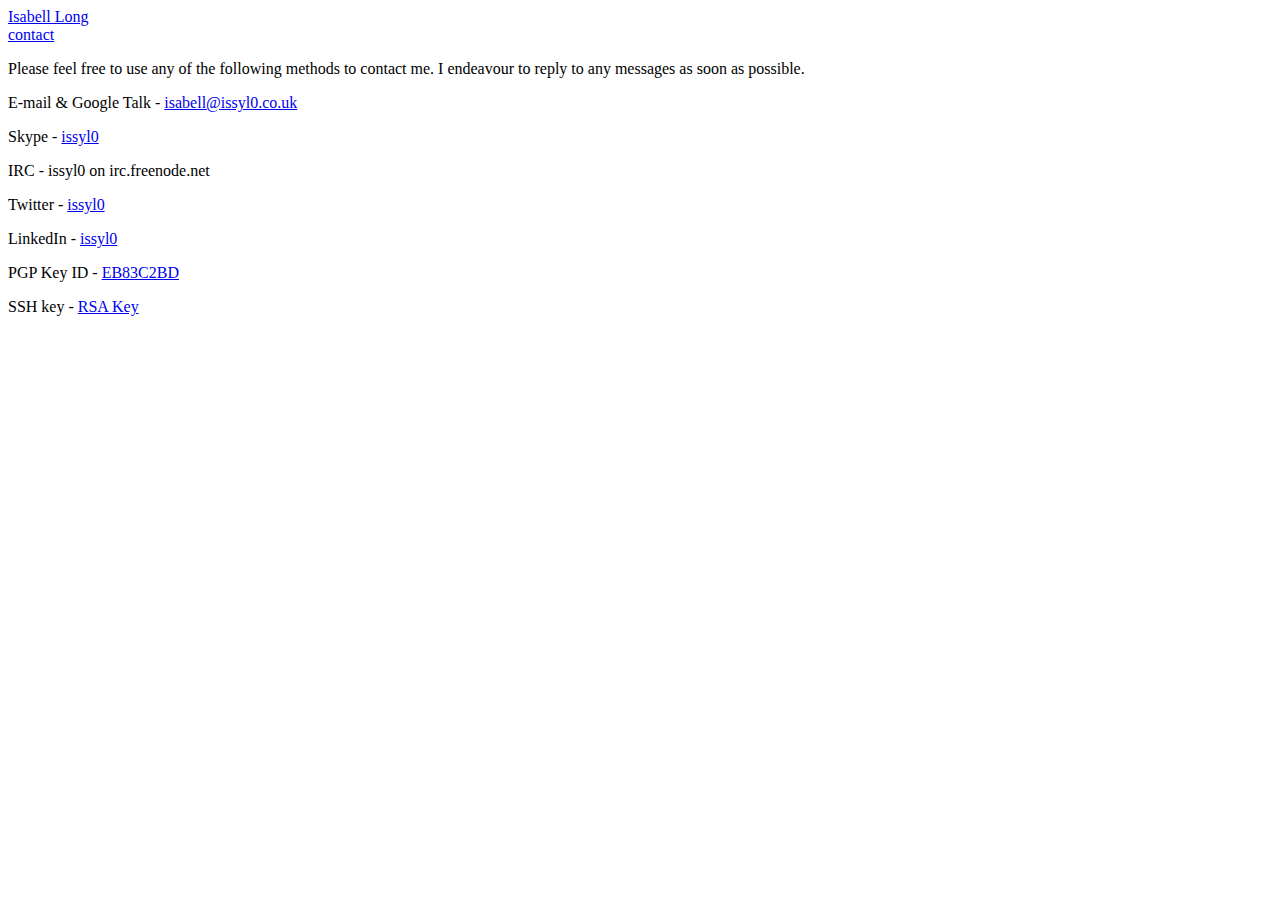
==== contact.html @ 15254b28 "Initial commit of old content." ====
<!DOCTYPE html PUBLIC "-//W3C//DTD XHTML 1.0 Transitional//EN" "http://www.w3.org/TR/xhtml1/DTD/xhtml1-transitional.dtd">
<html xmlns="http://www.w3.org/1999/xhtml" xml:lang="en">
<head> 
<meta http-equiv="Content-Type" content="text/html; charset=iso-8859-1" /> 
<meta name="description" content="Personal website of Isabell Long"> 
<meta name="keywords" content="Isabell Long, issyl0, issy10, London"> 
<meta name="revisit-after" CONTENT="5 days"> 
<meta name="title" CONTENT="Personal website of Isabell Long">  
<meta name="Author" content="Isabell Long">
<meta name="language" content="English">
<title>Home</title> 
<link href="issyl0.css" rel="stylesheet" type="text/css" /> 
<script type="text/javascript">

  var _gaq = _gaq || [];
  _gaq.push(['_setAccount', 'UA-31454462-1']);
  _gaq.push(['_trackPageview']);

  (function() {
    var ga = document.createElement('script'); ga.type = 'text/javascript'; ga.async = true;
    ga.src = ('https:' == document.location.protocol ? 'https://ssl' : 'http://www') + '.google-analytics.com/ga.js';
    var s = document.getElementsByTagName('script')[0]; s.parentNode.insertBefore(ga, s);
  })();

</script>
</head>

<body>
<div class="title">
<a href="index.php">Isabell Long</a>
</div>

<div class="menu">
<a href="contact.php">contact</a>
</div>

<div class="content">
<p>Please feel free to use any of the following methods to contact me. I endeavour to reply to any messages as soon as possible.</p>

<p>E-mail & Google Talk - <a href="mailto:isabell@issyl0.co.uk">isabell@issyl0.co.uk</a></p>

<p>Skype - <a href="skype:issyl0?call">issyl0</a></p>

<p>IRC - issyl0 on irc.freenode.net</p>

<p>Twitter - <a href="http://twitter.com/issyl0">issyl0</a></p>

<p>LinkedIn - <a href="http://linkedin.com/in/issyl0">issyl0</a></p>

<p>PGP Key ID - <a href="http://pgp.mit.edu:11371/pks/lookup?op=vindex&search=0x6E6BE425EB83C2BD">EB83C2BD</a></p>

<p>SSH key - <a href="id_rsa.pub">RSA Key</a></p>

</div>

</body>
</html>
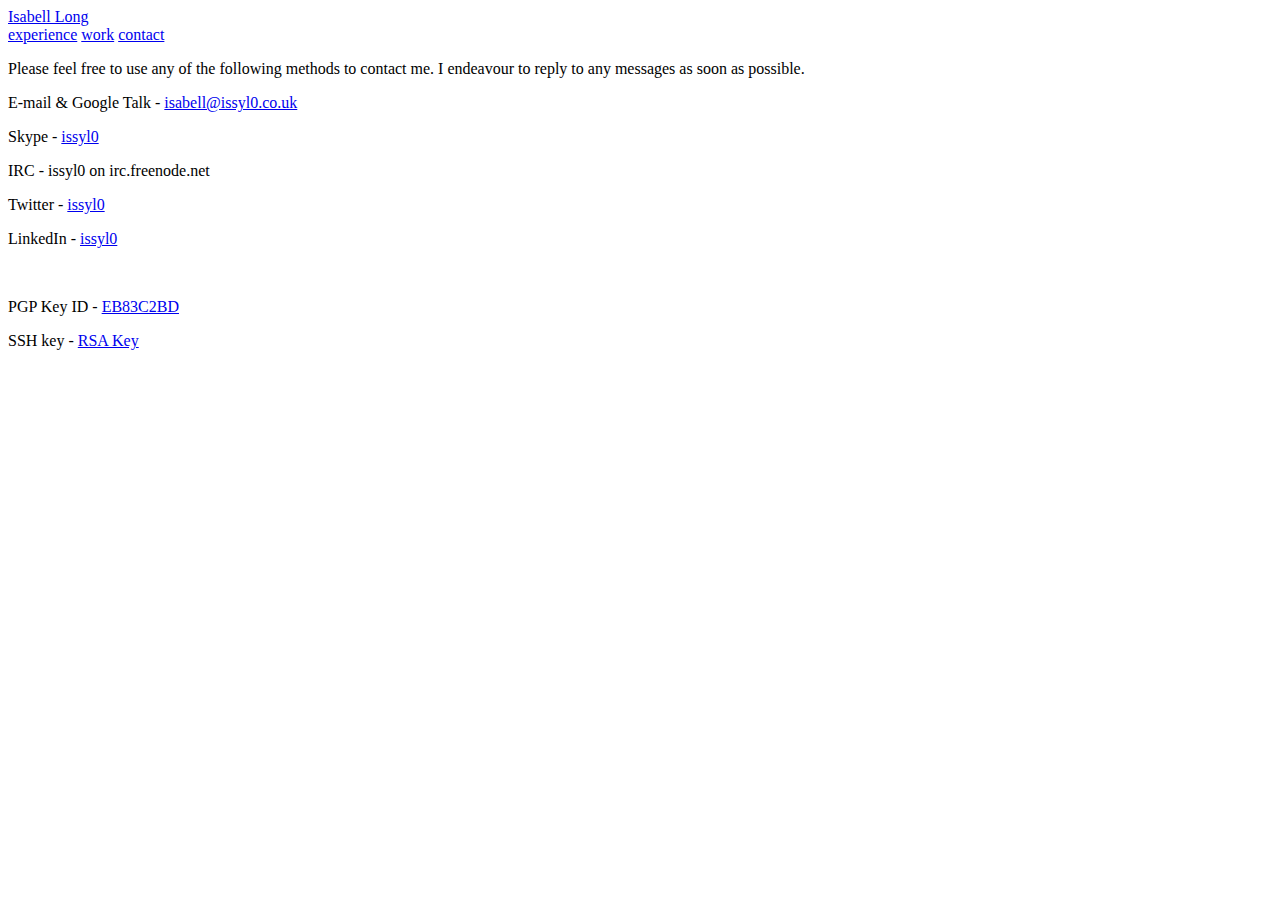
==== commit f86c09ce: "Add new page; Switch some content around." ====
--- a/contact.html
+++ b/contact.html
@@ -8,8 +8,8 @@
 <meta name="title" CONTENT="Personal website of Isabell Long">  
 <meta name="Author" content="Isabell Long">
 <meta name="language" content="English">
-<title>Home</title> 
-<link href="issyl0.css" rel="stylesheet" type="text/css" /> 
+<title>Contact.</title> 
+<link href="style.css" rel="stylesheet" type="text/css" /> 
 <script type="text/javascript">
 
   var _gaq = _gaq || [];
@@ -27,17 +27,20 @@
 
 <body>
 <div class="title">
-<a href="index.php">Isabell Long</a>
+<a href="index.html">Isabell Long</a>
 </div>
 
 <div class="menu">
-<a href="contact.php">contact</a>
+<a href="experience.html">experience</a>
+<a href="work.html">work</a>
+<a href="contact.html">contact</a>
 </div>
 
 <div class="content">
 <p>Please feel free to use any of the following methods to contact me. I endeavour to reply to any messages as soon as possible.</p>
 
-<p>E-mail & Google Talk - <a href="mailto:isabell@issyl0.co.uk">isabell@issyl0.co.uk</a></p>
+<div id="contact">
+<p>E-mail &amp; Google Talk - <a href="mailto:isabell@issyl0.co.uk">isabell@issyl0.co.uk</a></p>
 
 <p>Skype - <a href="skype:issyl0?call">issyl0</a></p>
 
@@ -47,10 +50,12 @@
 
 <p>LinkedIn - <a href="http://linkedin.com/in/issyl0">issyl0</a></p>
 
+<br />
+
 <p>PGP Key ID - <a href="http://pgp.mit.edu:11371/pks/lookup?op=vindex&search=0x6E6BE425EB83C2BD">EB83C2BD</a></p>
 
 <p>SSH key - <a href="id_rsa.pub">RSA Key</a></p>
-
+</div>
 </div>
 
 </body>
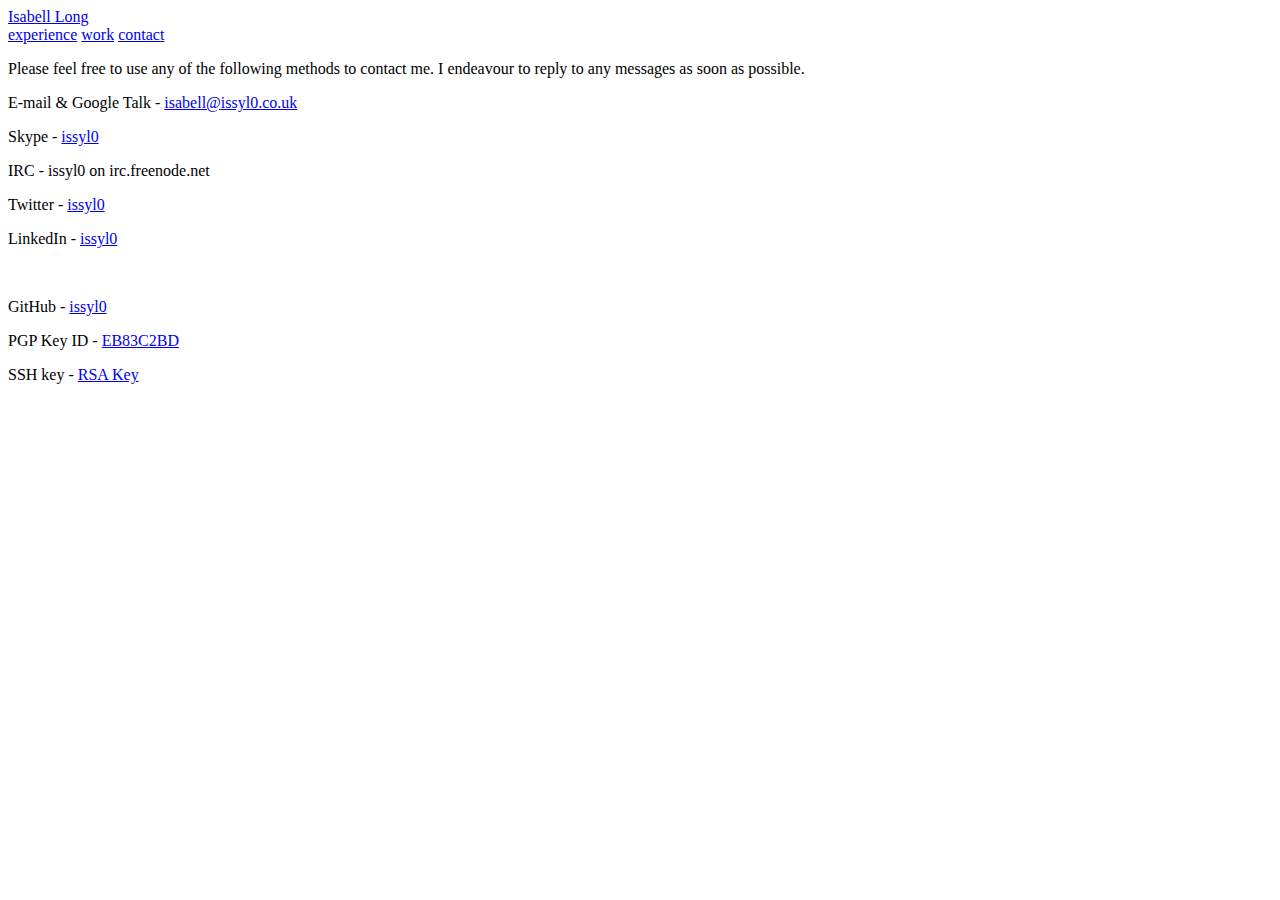
==== commit 3ec75bd7: "Add a link to my GitHub profile." ====
--- a/contact.html
+++ b/contact.html
@@ -52,6 +52,8 @@
 
 <br />
 
+<p>GitHub - <a href="https://github.com/issyl0">issyl0</a></p>
+
 <p>PGP Key ID - <a href="http://pgp.mit.edu:11371/pks/lookup?op=vindex&search=0x6E6BE425EB83C2BD">EB83C2BD</a></p>
 
 <p>SSH key - <a href="id_rsa.pub">RSA Key</a></p>
